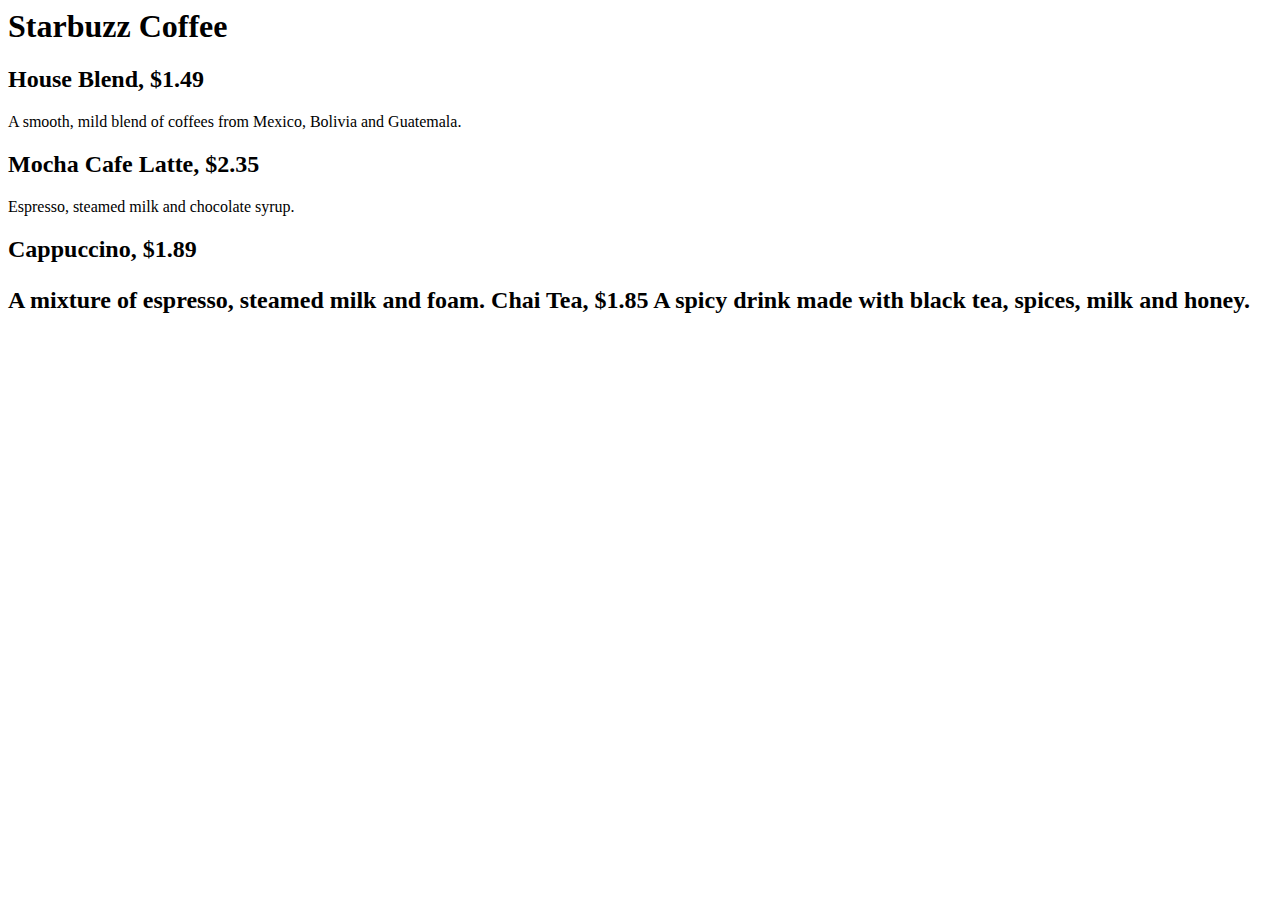
==== starbuzz.html @ 825fdd6d "website1" ====
<html>
	<head>
		<title>Starbuzz Coffee</title>
	</head>
	</body>
		<h1>Starbuzz Coffee</h1>

	<h2>House Blend, $1.49</h2>
	<p>A smooth, mild blend of coffees from Mexico, Bolivia and Guatemala.

	<h2>Mocha Cafe Latte, $2.35</h2>
	<p>Espresso, steamed milk and chocolate syrup.</p>

	<h2>Cappuccino, $1.89<h2>
	<p>A mixture of espresso, steamed milk and foam.

	Chai Tea, $1.85
	A spicy drink made with black tea, spices, milk and honey.
	</body>
</html>
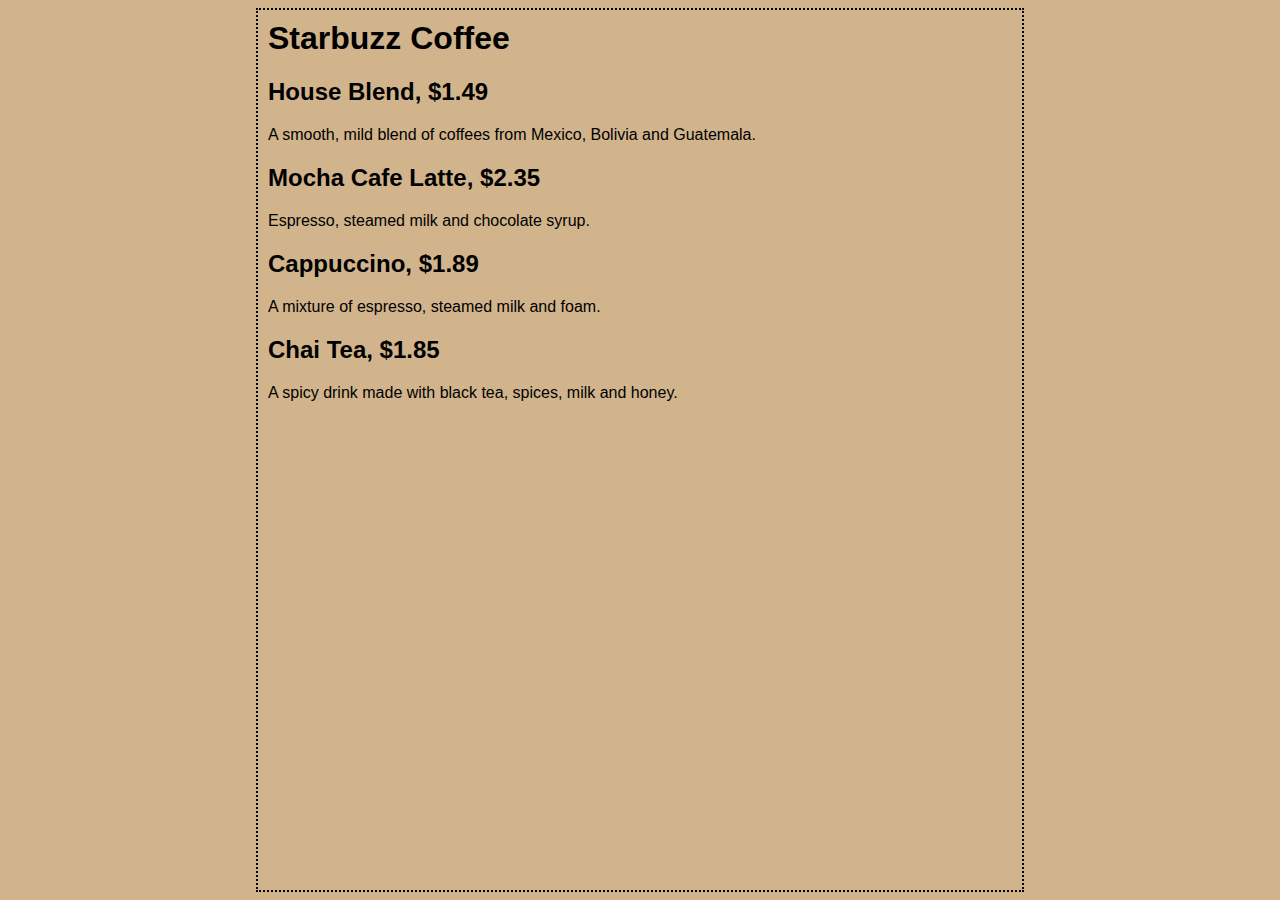
==== commit 871a21b9: "2" ====
--- a/starbuzz.html
+++ b/starbuzz.html
@@ -1,20 +1,29 @@
 <html>
 	<head>
 		<title>Starbuzz Coffee</title>
-	</head>
-	</body>
+		<style type="text/css">
+	body {
+		background-color: #d2b48c;
+		margin-left: 20%;
+		margin-right: 20%;
+		border: 2px dotted black;
+		padding: 10px 10px 10px;
+		font-family: sans-serif;
+	}
+	</style> 
+	<body>
 		<h1>Starbuzz Coffee</h1>
 
 	<h2>House Blend, $1.49</h2>
-	<p>A smooth, mild blend of coffees from Mexico, Bolivia and Guatemala.
+	<p>A smooth, mild blend of coffees from Mexico, Bolivia and Guatemala.</p>
 
 	<h2>Mocha Cafe Latte, $2.35</h2>
 	<p>Espresso, steamed milk and chocolate syrup.</p>
 
-	<h2>Cappuccino, $1.89<h2>
-	<p>A mixture of espresso, steamed milk and foam.
+	<h2>Cappuccino, $1.89</h2>
+	<p>A mixture of espresso, steamed milk and foam.</p>
 
-	Chai Tea, $1.85
-	A spicy drink made with black tea, spices, milk and honey.
+	<h2>Chai Tea, $1.85</h2>
+	<p>A spicy drink made with black tea, spices, milk and honey.</p>
 	</body>
 </html>